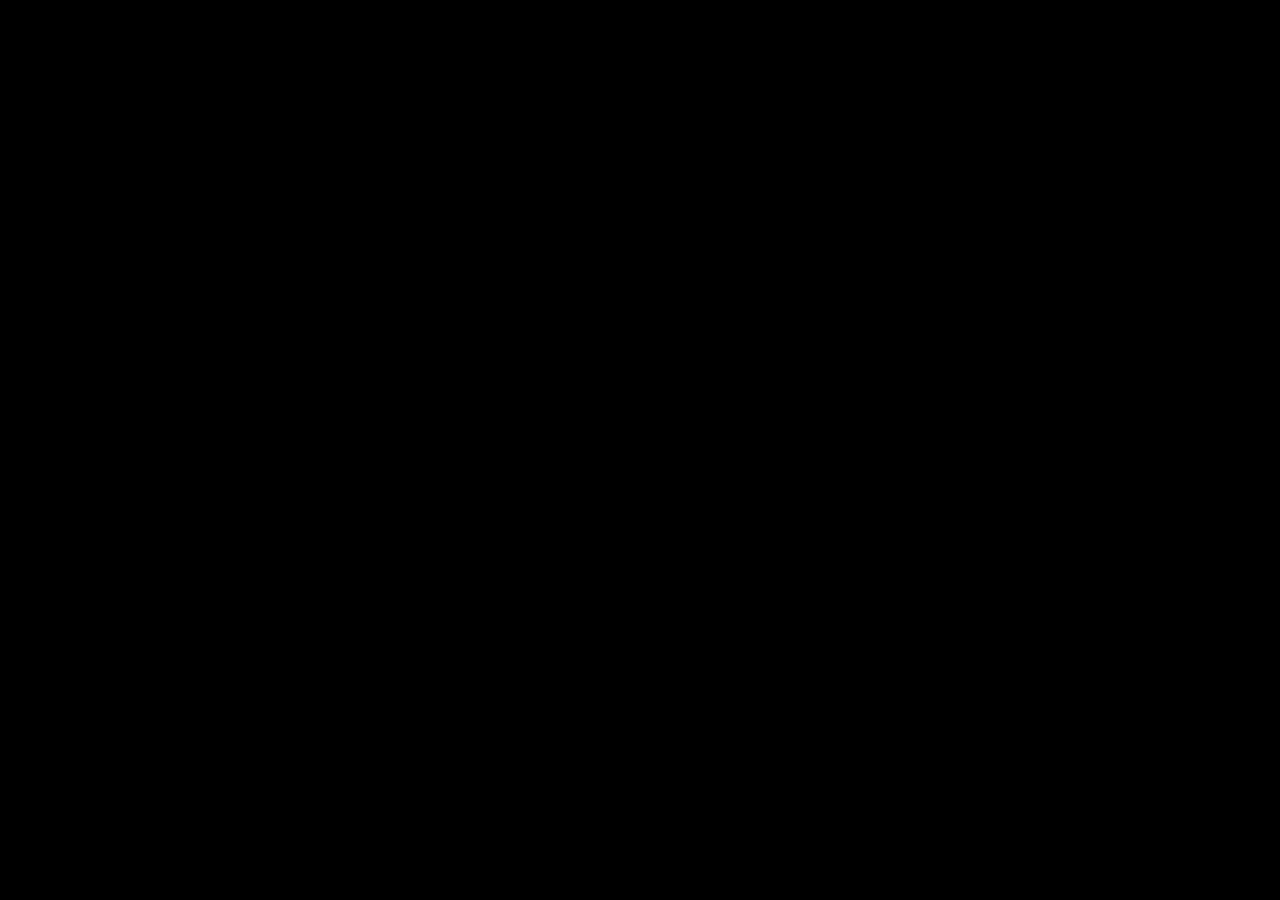
==== index.html @ 6b26446c "Update index.html" ====
<!DOCTYPE>
<html>
 <head>
  <meta charset="UTF-8">
  <title>NEEL'S INTRODUCTION</title>
 </head>
 <body>
  <style>
   body{
    background-color:black;}
    h2{
     color:orange}
<h1 style = "color:blue;text-align:center;">INTRODUCTION ABOUT MYSELF.</h1>
<h2 style = "color:orange;background-color:black">Who I'm i?</h2>
 <p style= "color:green;">My name is Neel Silus Oburu im 19 years old.I have  always wanted to be a game developer because i have a strong passion for video games ever since childhood.I always wanted to use my creativity to make a game which will be intriguing for everyone who plays it.</p>
 <h2>Personality and other stuff. </h2>
  <p style="font-size:20px;">My favorite sports are swimming and Athletics,Im an introverted person, i don't like to talk much most of the time,i believe in loyalty during talking stage,My birthday day is on the 22nd of October,my favorite phone brand is Samsung and im not a photogenic person.i also like playing startegy and FPS games during my free time.</p>
<img src="IMG_20260721_193205_852.jpg"alt="Random photo" width="500" height="400">
   </style>
 </body>
</html>
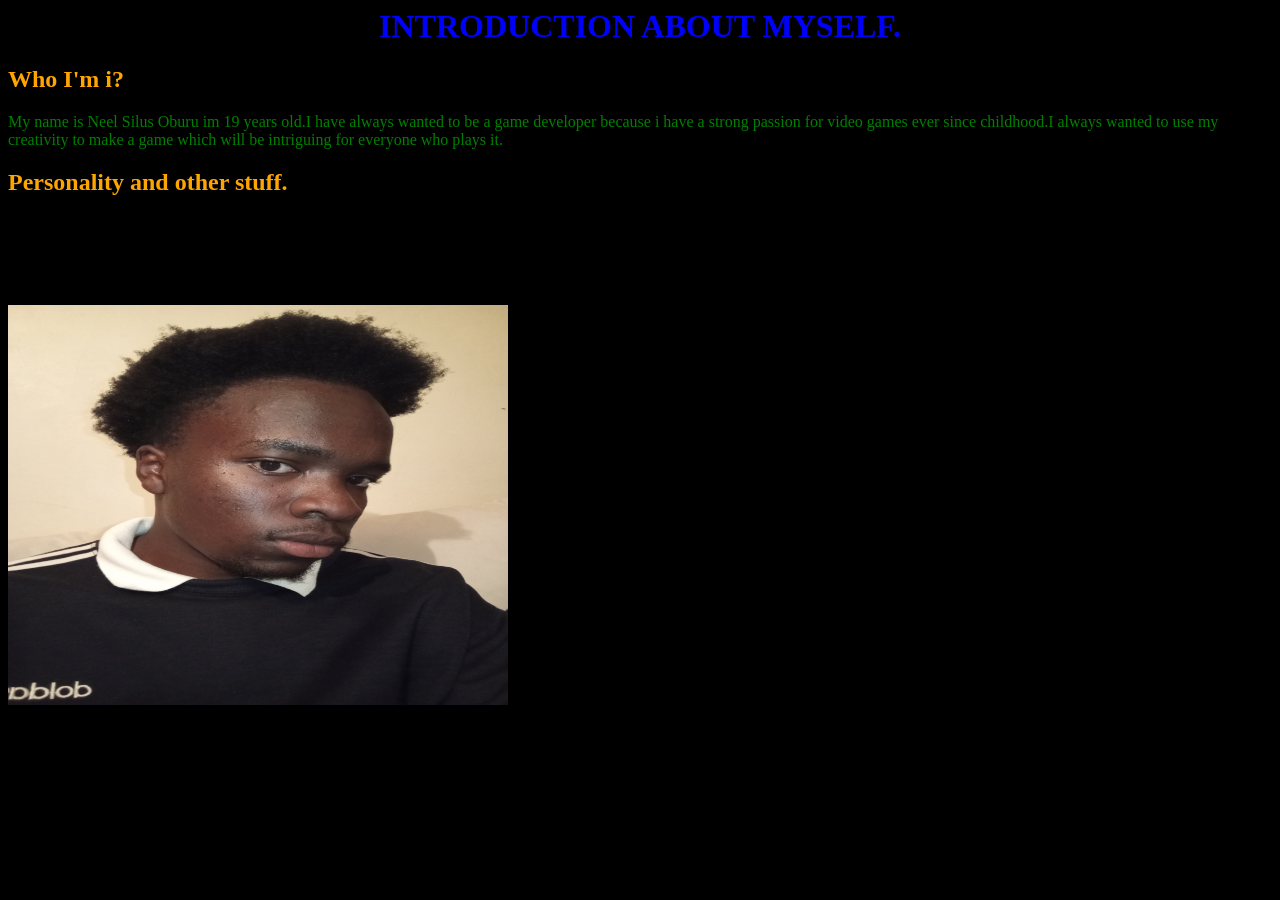
==== commit cf312323: "Update index.html" ====
--- a/index.html
+++ b/index.html
@@ -3,19 +3,18 @@
  <head>
   <meta charset="UTF-8">
   <title>NEEL'S INTRODUCTION</title>
- </head>
- <body>
   <style>
    body{
     background-color:black;}
     h2{
      color:orange}
+   </style>
+ </head>
 <h1 style = "color:blue;text-align:center;">INTRODUCTION ABOUT MYSELF.</h1>
 <h2 style = "color:orange;background-color:black">Who I'm i?</h2>
  <p style= "color:green;">My name is Neel Silus Oburu im 19 years old.I have  always wanted to be a game developer because i have a strong passion for video games ever since childhood.I always wanted to use my creativity to make a game which will be intriguing for everyone who plays it.</p>
  <h2>Personality and other stuff. </h2>
   <p style="font-size:20px;">My favorite sports are swimming and Athletics,Im an introverted person, i don't like to talk much most of the time,i believe in loyalty during talking stage,My birthday day is on the 22nd of October,my favorite phone brand is Samsung and im not a photogenic person.i also like playing startegy and FPS games during my free time.</p>
 <img src="IMG_20260721_193205_852.jpg"alt="Random photo" width="500" height="400">
-   </style>
  </body>
 </html>
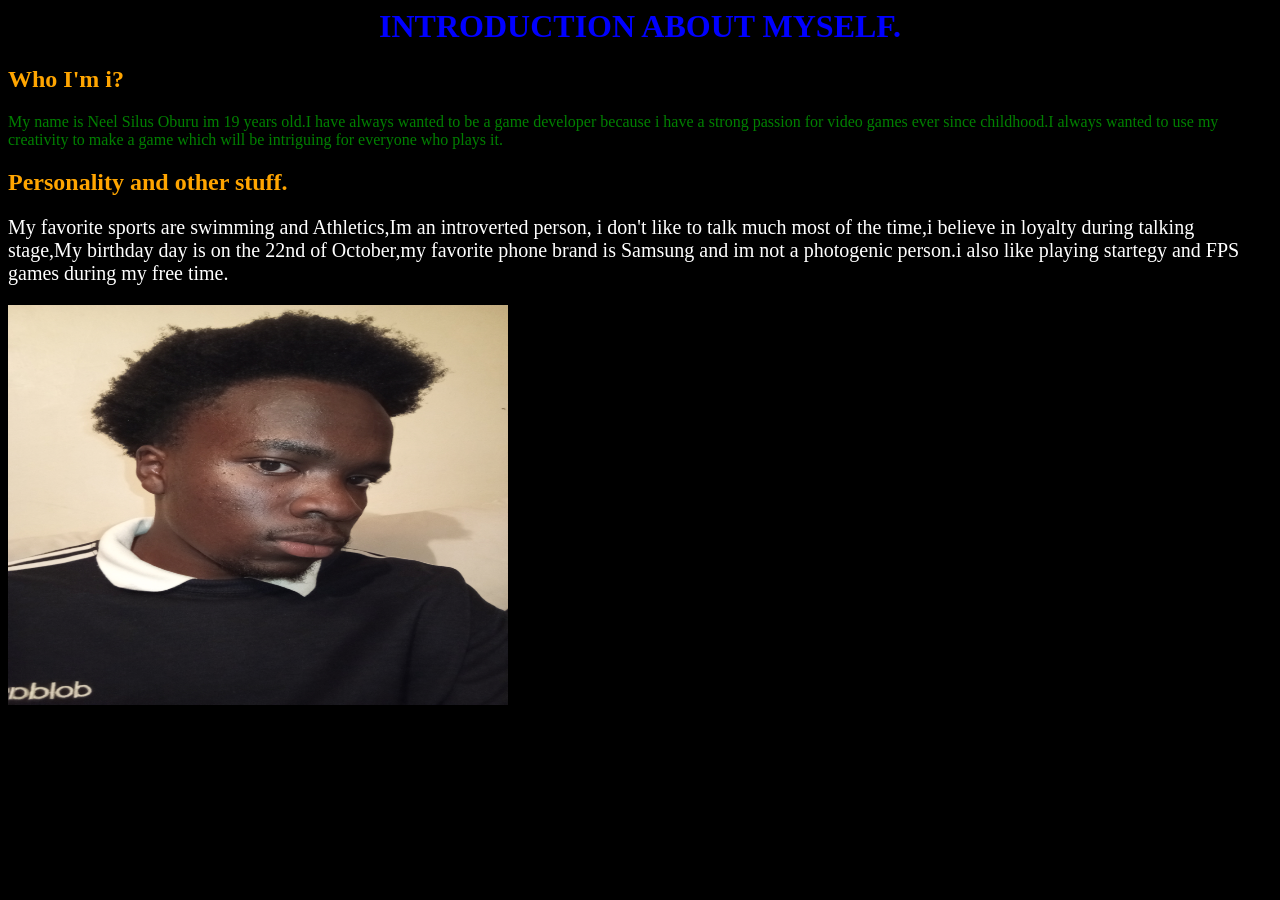
==== commit 5bf0d24a: "Update index.html" ====
--- a/index.html
+++ b/index.html
@@ -7,14 +7,14 @@
    body{
     background-color:black;}
     h2{
-     color:orange}
+     color:orange;}
    </style>
  </head>
 <h1 style = "color:blue;text-align:center;">INTRODUCTION ABOUT MYSELF.</h1>
 <h2 style = "color:orange;background-color:black">Who I'm i?</h2>
  <p style= "color:green;">My name is Neel Silus Oburu im 19 years old.I have  always wanted to be a game developer because i have a strong passion for video games ever since childhood.I always wanted to use my creativity to make a game which will be intriguing for everyone who plays it.</p>
  <h2>Personality and other stuff. </h2>
-  <p style="font-size:20px;">My favorite sports are swimming and Athletics,Im an introverted person, i don't like to talk much most of the time,i believe in loyalty during talking stage,My birthday day is on the 22nd of October,my favorite phone brand is Samsung and im not a photogenic person.i also like playing startegy and FPS games during my free time.</p>
+  <p style="font-size:20px;color:white;">My favorite sports are swimming and Athletics,Im an introverted person, i don't like to talk much most of the time,i believe in loyalty during talking stage,My birthday day is on the 22nd of October,my favorite phone brand is Samsung and im not a photogenic person.i also like playing startegy and FPS games during my free time.</p>
 <img src="IMG_20260721_193205_852.jpg"alt="Random photo" width="500" height="400">
  </body>
 </html>
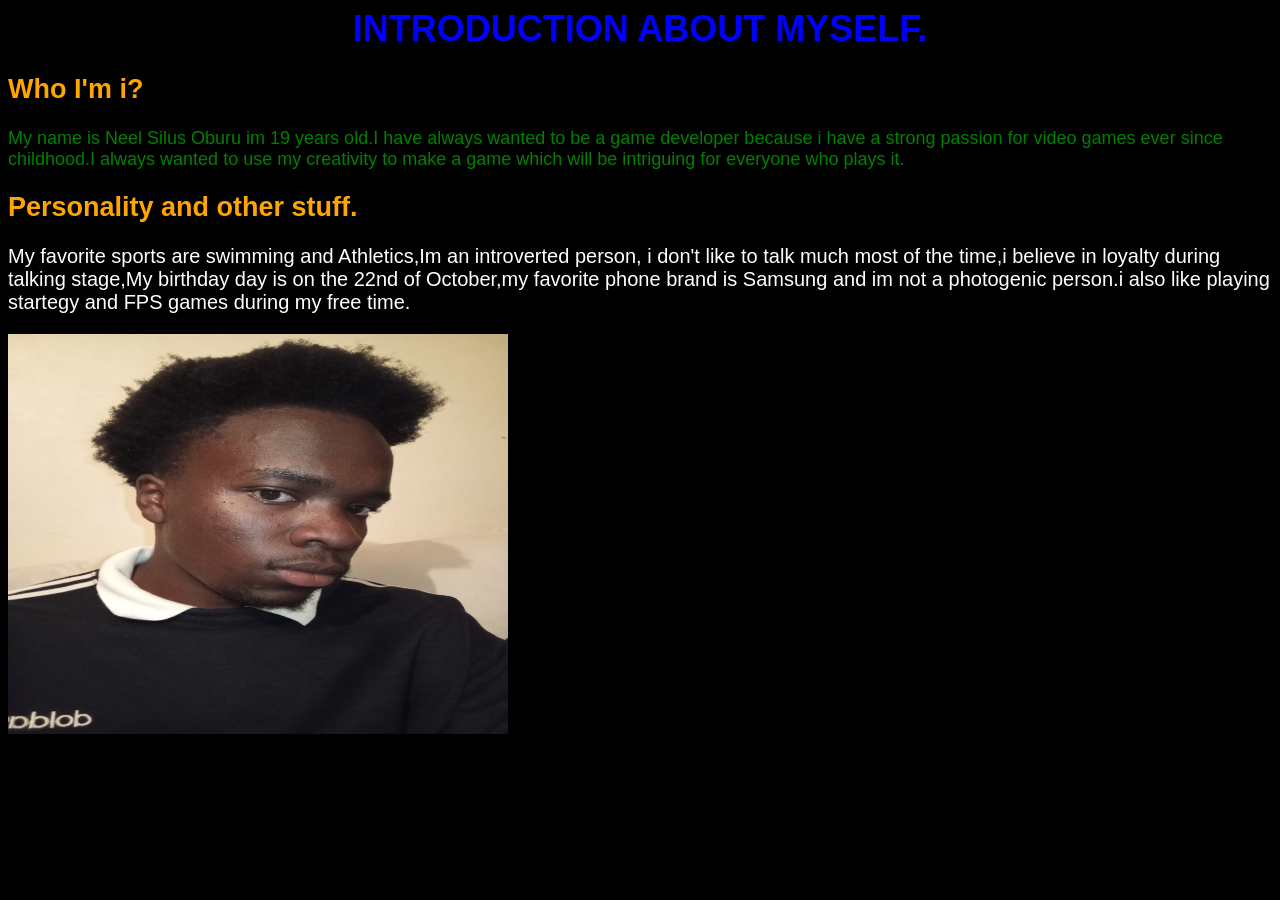
==== commit 987b4ea2: "Update index.html" ====
--- a/index.html
+++ b/index.html
@@ -5,7 +5,7 @@
   <title>NEEL'S INTRODUCTION</title>
   <style>
    body{
-    background-color:black;}
+    background-color:black;font-family:arial,san-serif;font-size:18px}
     h2{
      color:orange;}
    </style>
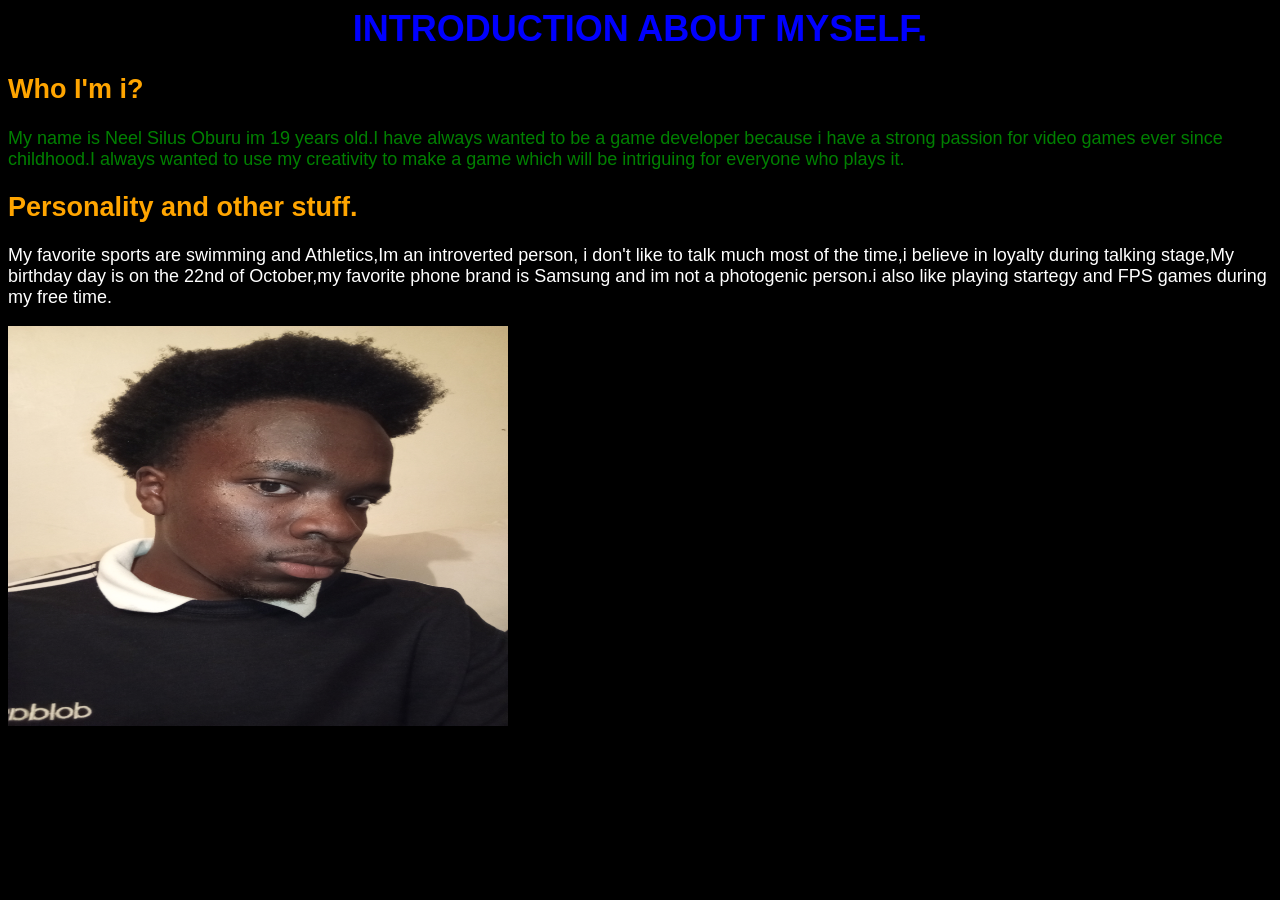
==== commit 286240f5: "Update index.html" ====
--- a/index.html
+++ b/index.html
@@ -5,7 +5,7 @@
   <title>NEEL'S INTRODUCTION</title>
   <style>
    body{
-    background-color:black;font-family:arial,san-serif;font-size:18px}
+    background-color:black;font-family:arial,sans-serif;font-size:18px}
     h2{
      color:orange;}
    </style>
@@ -14,7 +14,7 @@
 <h2 style = "color:orange;background-color:black">Who I'm i?</h2>
  <p style= "color:green;">My name is Neel Silus Oburu im 19 years old.I have  always wanted to be a game developer because i have a strong passion for video games ever since childhood.I always wanted to use my creativity to make a game which will be intriguing for everyone who plays it.</p>
  <h2>Personality and other stuff. </h2>
-  <p style="font-size:20px;color:white;">My favorite sports are swimming and Athletics,Im an introverted person, i don't like to talk much most of the time,i believe in loyalty during talking stage,My birthday day is on the 22nd of October,my favorite phone brand is Samsung and im not a photogenic person.i also like playing startegy and FPS games during my free time.</p>
+  <p style="color:white;">My favorite sports are swimming and Athletics,Im an introverted person, i don't like to talk much most of the time,i believe in loyalty during talking stage,My birthday day is on the 22nd of October,my favorite phone brand is Samsung and im not a photogenic person.i also like playing startegy and FPS games during my free time.</p>
 <img src="IMG_20260721_193205_852.jpg"alt="Random photo" width="500" height="400">
  </body>
 </html>
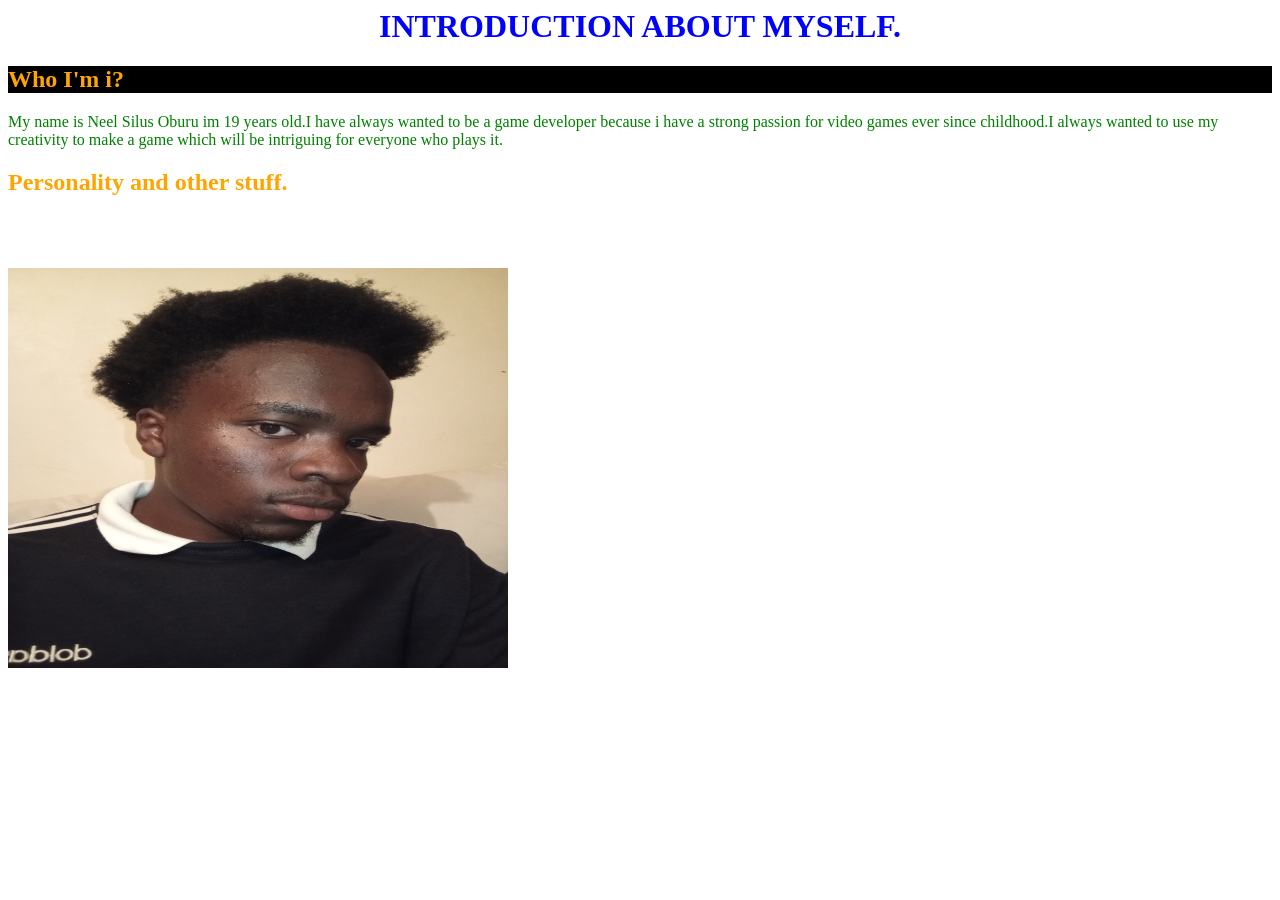
==== commit 990dfede: "Update index.html" ====
--- a/index.html
+++ b/index.html
@@ -4,8 +4,6 @@
   <meta charset="UTF-8">
   <title>NEEL'S INTRODUCTION</title>
   <style>
-   body{
-    background-color:black;font-family:arial,sans-serif;font-size:18px}
     h2{
      color:orange;}
    </style>
